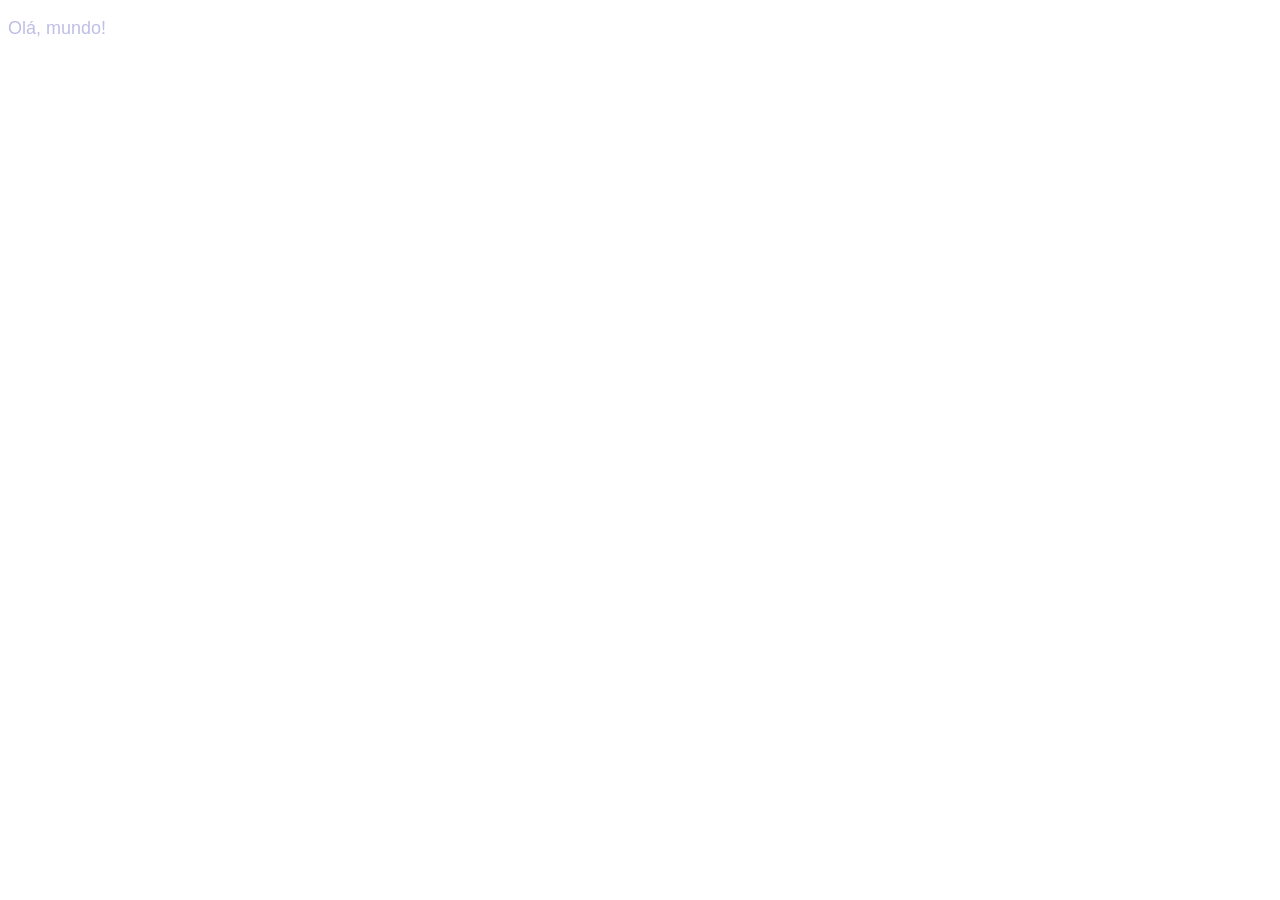
==== index1.html @ 17328027 "index3" ====
<!DOCTYPE html>
<html lang="pt-BR">
<head>
    <meta charset="UTF-8">
    <meta name="viewport" content="width=device-width, initial-scale=1.0">
    <title>Exemplo1-CSS</title>
    <style type="text/css">
        body {
            font-family: Arial, Helvetica, sans-serif;
        }
        h1 {
            color: rgb(76, 20, 128);
            text-align: center;
            font-size:120%
        }

        a {
            text-decoration: none;
            color: green;
        }

        p {
            color: rgb(190, 190, 230);
            font-size: 18px;
        }
    </style>
    
</head>
<body>
    <p style="font-family: sans-serif;">Olá, mundo!</p>
</body>
</html>
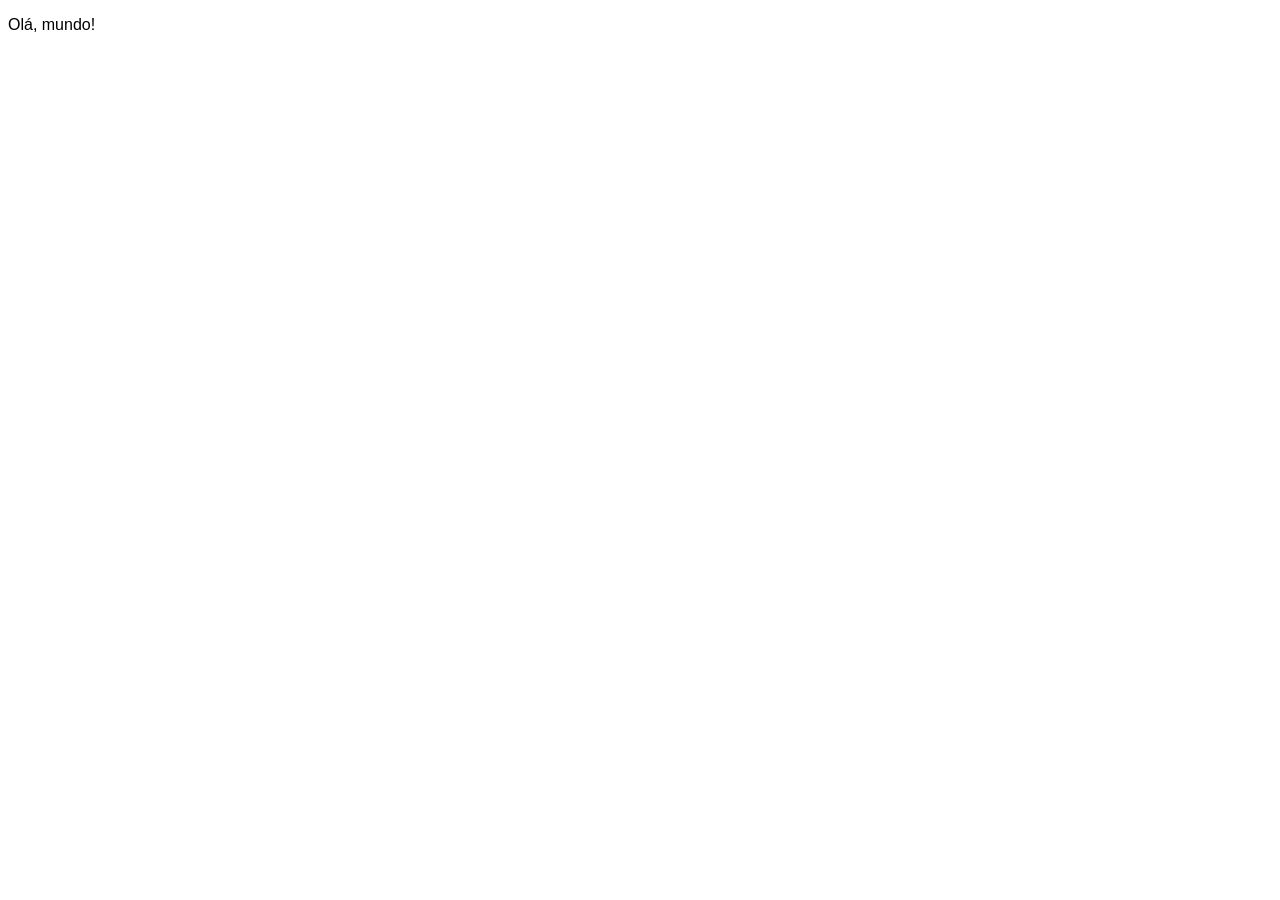
==== commit e9641f56: "tarefa5" ====
--- a/index1.html
+++ b/index1.html
@@ -4,27 +4,6 @@
     <meta charset="UTF-8">
     <meta name="viewport" content="width=device-width, initial-scale=1.0">
     <title>Exemplo1-CSS</title>
-    <style type="text/css">
-        body {
-            font-family: Arial, Helvetica, sans-serif;
-        }
-        h1 {
-            color: rgb(76, 20, 128);
-            text-align: center;
-            font-size:120%
-        }
-
-        a {
-            text-decoration: none;
-            color: green;
-        }
-
-        p {
-            color: rgb(190, 190, 230);
-            font-size: 18px;
-        }
-    </style>
-    
 </head>
 <body>
     <p style="font-family: sans-serif;">Olá, mundo!</p>
